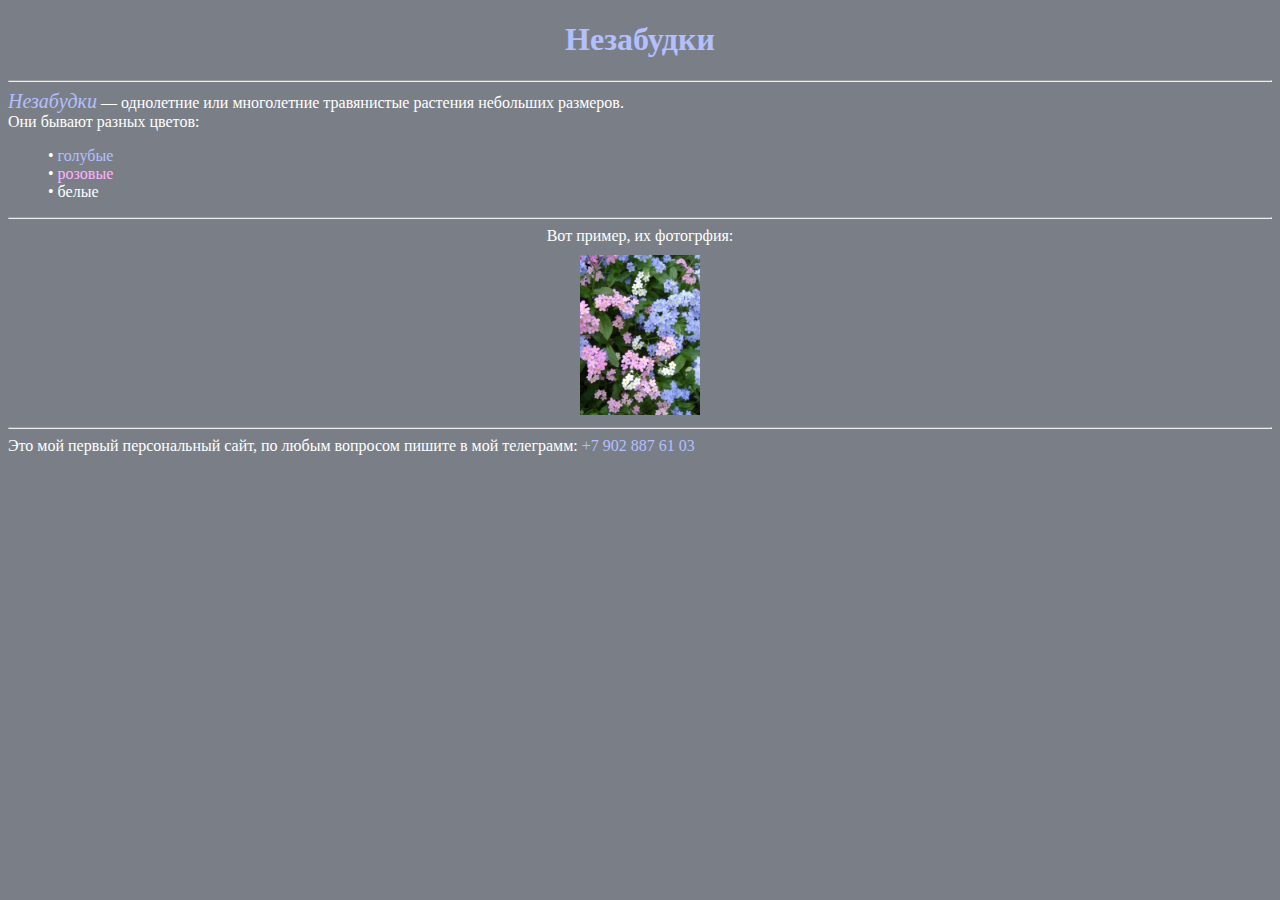
==== index.html @ 97c6ddd1 "переименование Nezabudki.html на index.html" ====
<!DOCTYPE html>
<head>
    <meta charset="UTF-8">
    <title>Цветы</title>
	<link rel="stylesheet" type="text/css" href="mystyle.css"
</head>
<body>
	<h1>Незабудки</h1>
	<hr>
	<span id="a1">Незабудки</span><font color="#FFFFFF"> — однолетние или многолетние травянистые растения небольших размеров.</font>
	<br>
	<font color="#FFFFFF">Они бывают разных цветов:</font>
	<br>
	<ul>
		<li><font color="#B3BFFF"> голубые</font></li>
		<li><font color="#FFB3FF"> розовые</font></li>
		<li><font color="#FFFFFF"> белые</font></li>
	</ul>
	<hr>
	<div id="b1">
		<font color="#FFFFFF">Вот пример, их фотогрфия:</font>
		<br>
		<a href="2675571.jpg">
			<img id="c1" src="2675571.jpg" width="120px">
		</a>
    </div>
	<hr>
	<font color="#FFFFFF">Это мой первый персональный сайт, по любым вопросом пишите в мой телеграмм:</font>
	<font color="#B3BFFF">+7 902 887 61 03</font>
</body>
</html>
---- mystyle.css ----
* {
	background-color: #7A7F87;
} 	

ul {
	list-style-type: none;
}

ul li::before {
	content: "\2022";
	color: #FFFFFF;
}

h1 {
	text-align: center;
	color: #B3BFFF;
}

#a1 {
   font-size: 20px;
   color: #B3BFFF;
   font-style: italic;
}
 
#b1 {
	text-align: center;
}

#c1 {
	margin-top: 10px;
}
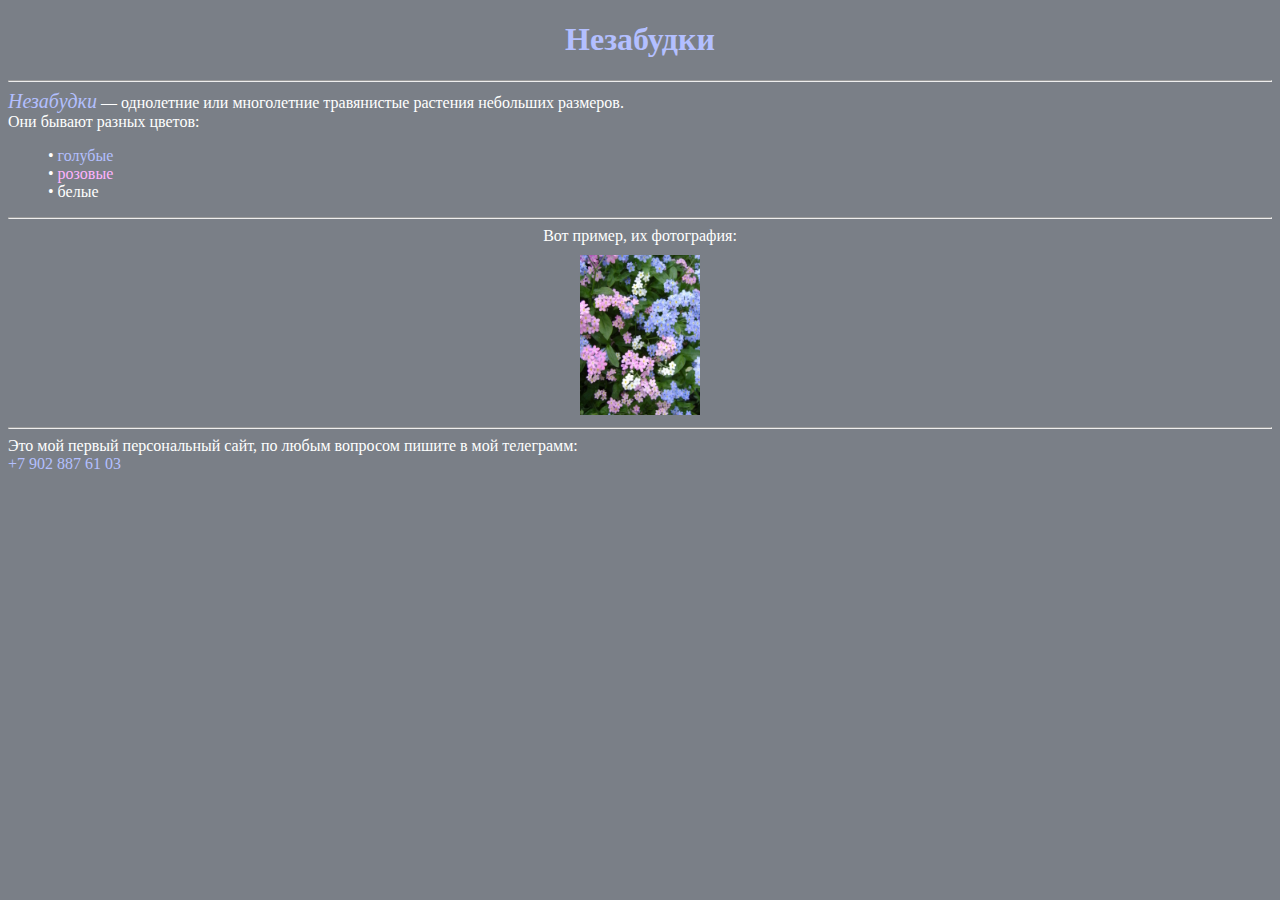
==== commit 1e6b4f70: "Update index.html" ====
--- a/index.html
+++ b/index.html
@@ -18,7 +18,7 @@
 	</ul>
 	<hr>
 	<div id="b1">
-		<font color="#FFFFFF">Вот пример, их фотогрфия:</font>
+		<font color="#FFFFFF">Вот пример, их фотография:</font>
 		<br>
 		<a href="2675571.jpg">
 			<img id="c1" src="2675571.jpg" width="120px">
@@ -26,6 +26,7 @@
     </div>
 	<hr>
 	<font color="#FFFFFF">Это мой первый персональный сайт, по любым вопросом пишите в мой телеграмм:</font>
+	<br>
 	<font color="#B3BFFF">+7 902 887 61 03</font>
 </body>
 </html>
